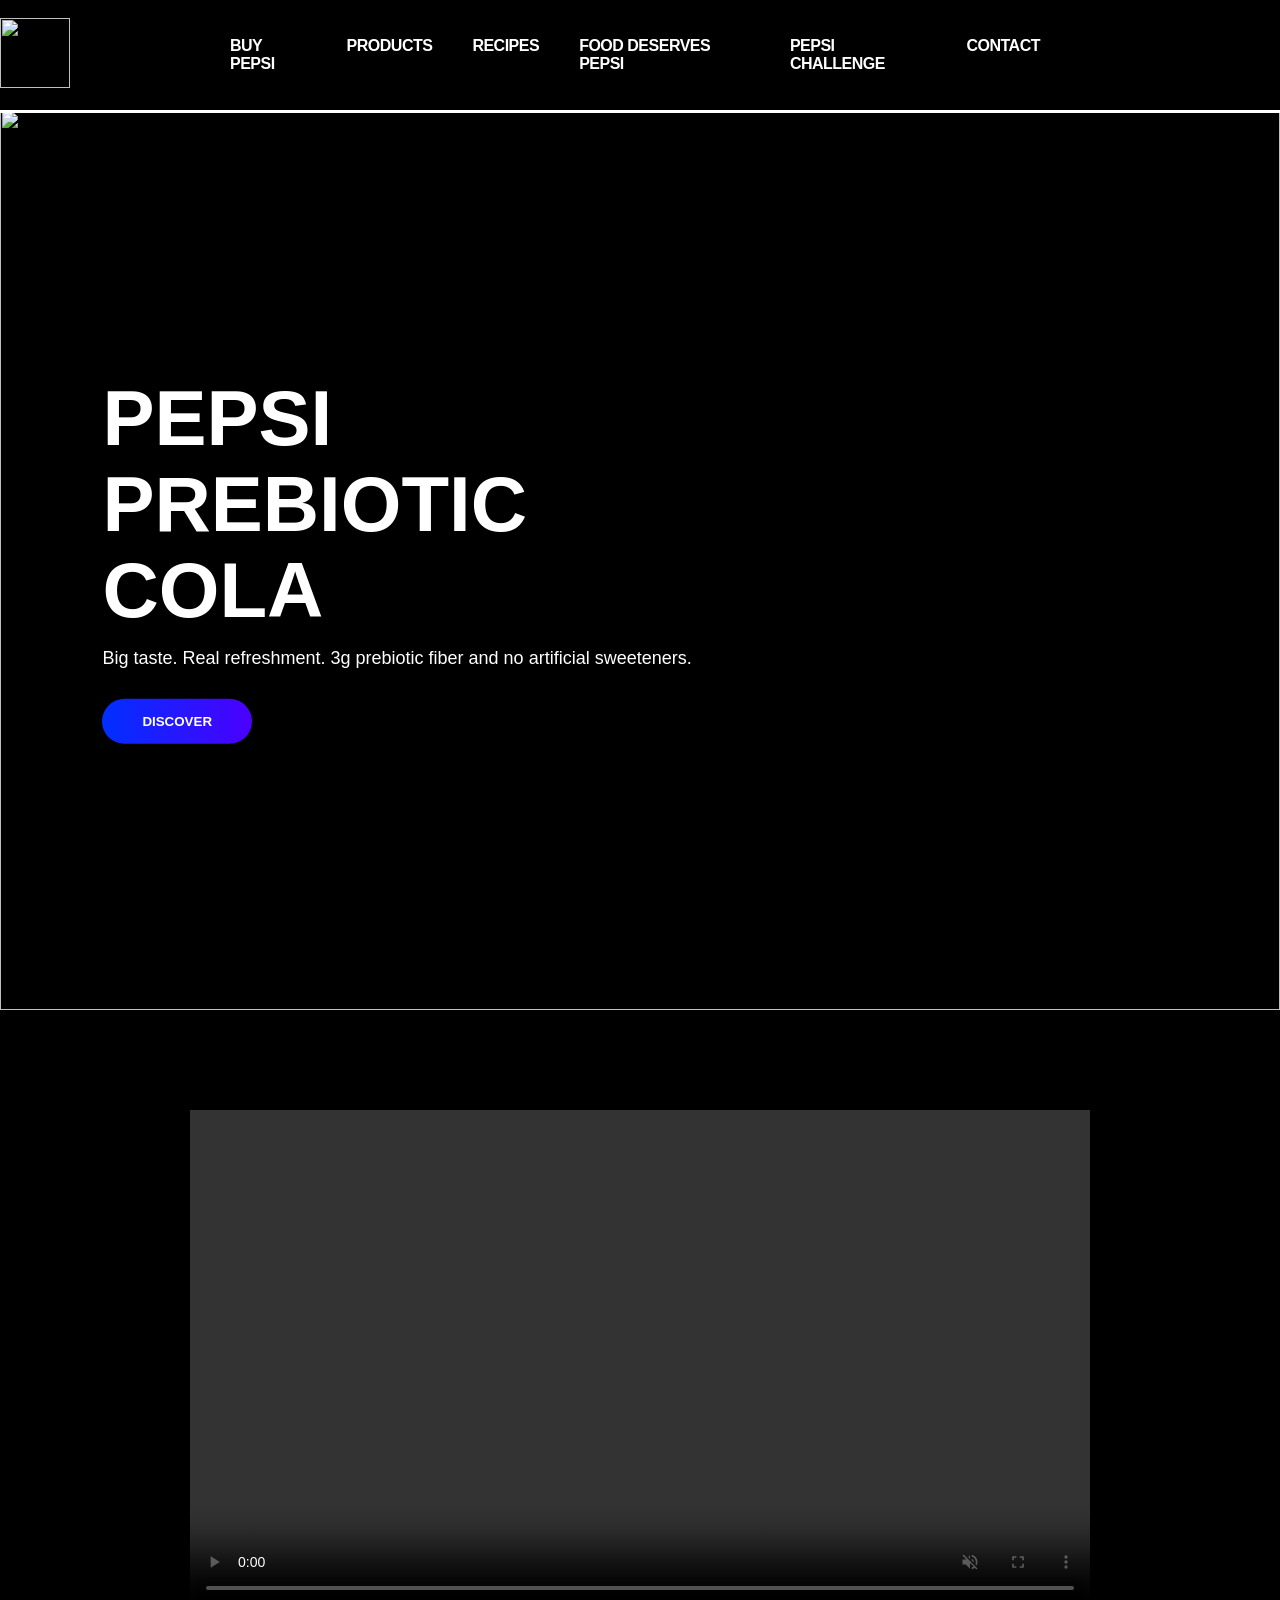
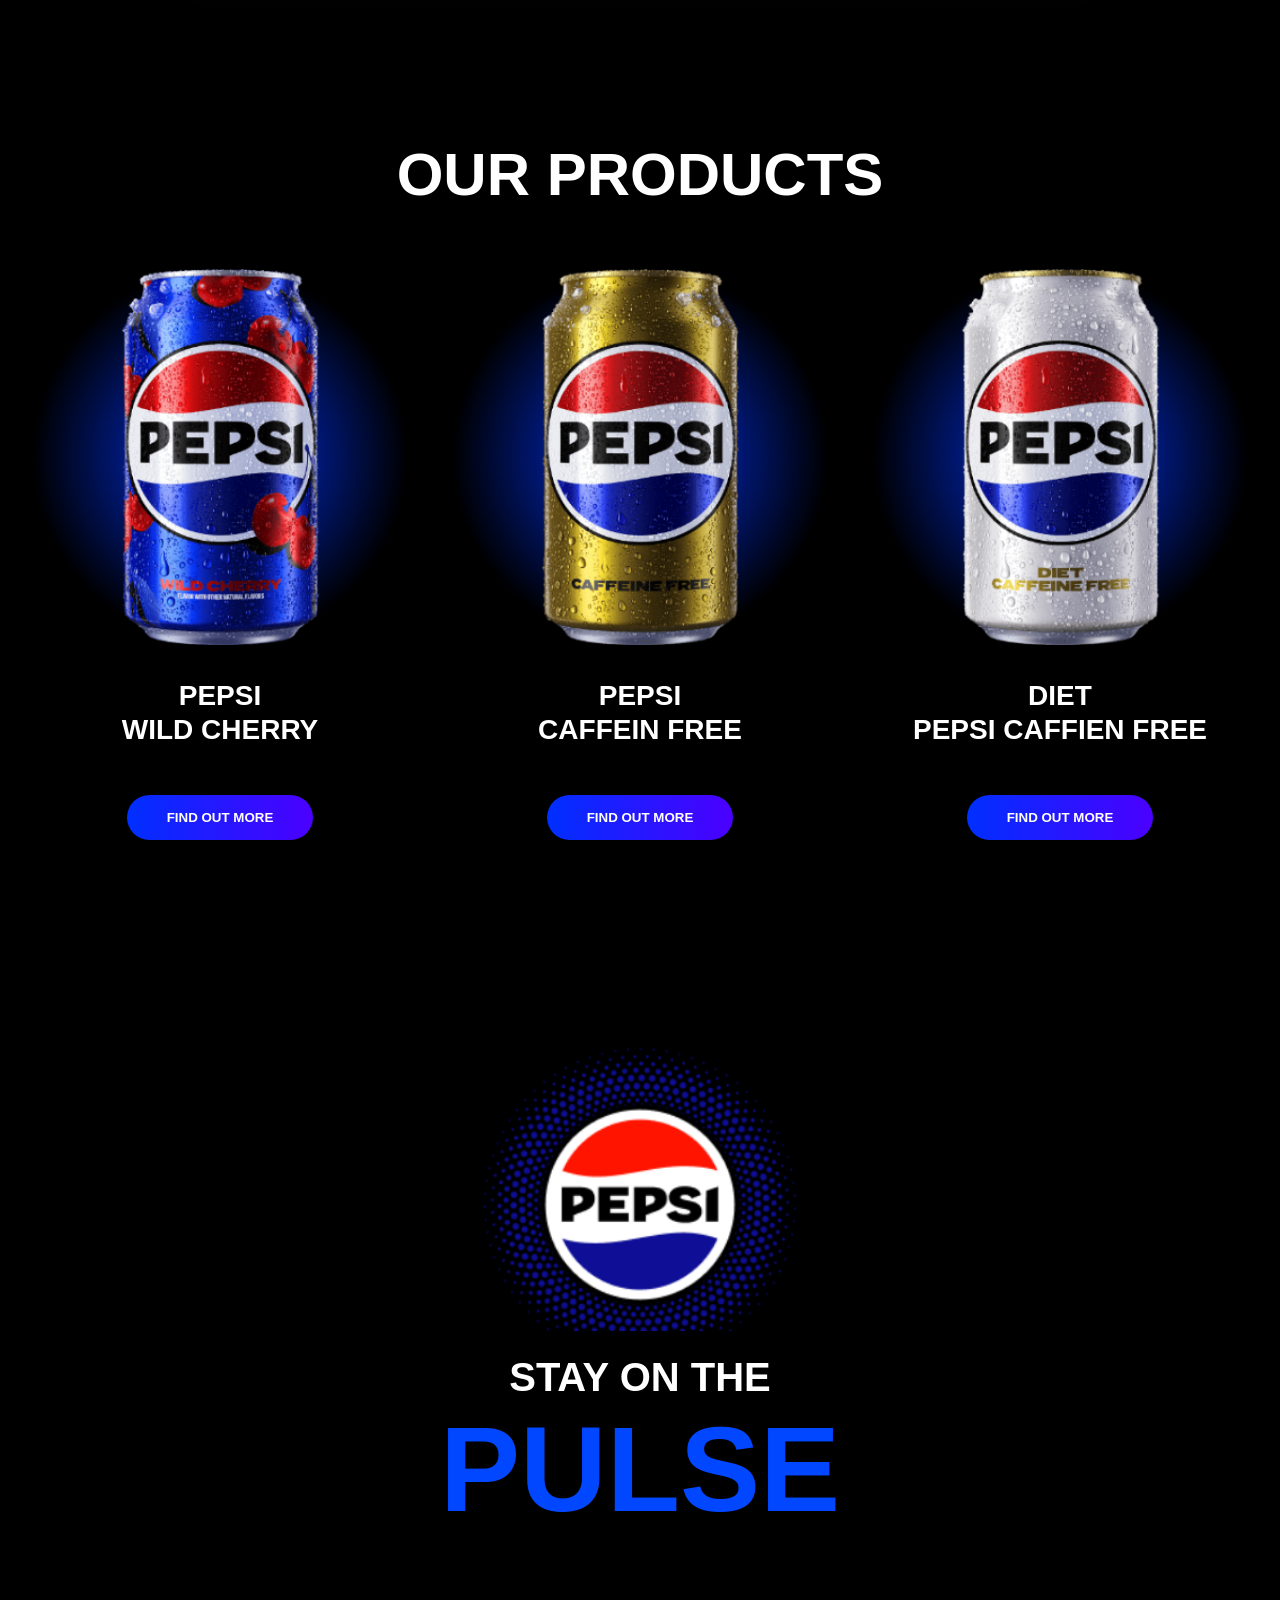
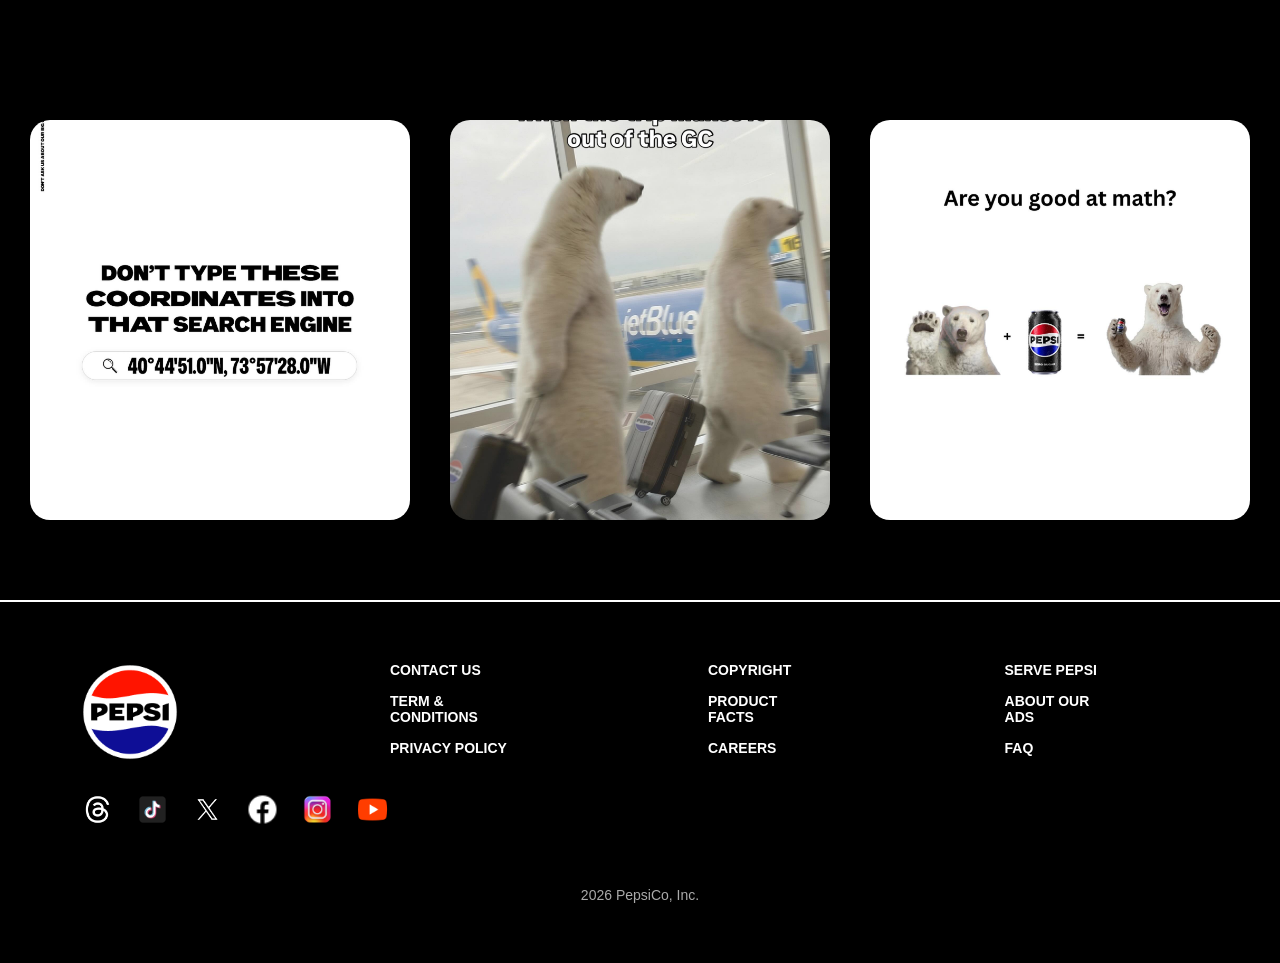
==== index.html @ 50f1c1fb "Rename clone2.html to index.html" ====
<!doctype html>
<html>
    <head>
        <title>Pepsi clone</title>
        <link rel="stylesheet" href="stylepepsi.css">
    </head>
    <body>
        <header>
            <nav class="nav-bar">
                <div class="logo">
                    <img src="c:\Users\LENOVO\Downloads\logo.png" />
                </div>
                <ul class="nav-link">
                    <li><a href="#">BUY PEPSI</a></li>
                    <li><a href="#">PRODUCTS</a></li>
                    <li><a href="#">RECIPES</a></li>
                    <li><a href="#">FOOD DESERVES PEPSI</a></li>
                    <li><a href="#">PEPSI CHALLENGE</a></li>
                    <li><a href="#">CONTACT</a></li>
                </ul>
            </nav>
        </header>
        <section class="hero">
            <img src="c:\Users\LENOVO\Downloads\Pepsi_NA_header_Prebiotic-cola-blank-benefits_desktop.jpg">
            <div class="whole-hero">
            <div class="hero-text">
                <h1>PEPSI PREBIOTIC COLA</h1>
            </div>
            <div class="hero-para">
                <P>Big taste. Real refreshment. 3g prebiotic fiber and no artificial sweeteners.</P>
                <button>DISCOVER</button>
            </div>
            </div>
        </section>
        <div class="video">
            <video width="500" height="300" muted autoplay loop controls>
                <source src="The-Choice-Pepsi-Super-Bowl_Media.mp4">
            </video>
        </div>
        <section class="products">
            <h1>OUR PRODUCTS</h1>
            <div class="product-container">
                <div class="product">
                    <img src="product_image_pepsi_wild_cherry.png">
                    <h2>PEPSI<br>WILD CHERRY</h2>
                    <button>FIND OUT MORE</button>
                </div>
                <div class="product">
                    <img src="product_image_pepsi_caffeine_free_0.png">
                    <h2>PEPSI<br>CAFFEIN FREE</h2>
                    <button>FIND OUT MORE</button>
                </div>
                <div class="product">
                    <img src="product_image_pepsi_coffeine_free_diet_0.png">
                    <h2>DIET<br>PEPSI CAFFIEN FREE</h2>
                    <button>FIND OUT MORE</button>
                </div>
            </div>
        </section>
        <section class="hero-pulse">
            <div class="pulse">
                <img src="Screenshot 2026-02-16 184321.png" class="logo2">
                <h2>STAY ON THE</h3>
                <h1>PULSE</h2>
            </div>
        </section>
        <section class="images">
            <div class="cards">
                <div class="card">
                    <img src="624220957_18555026560027732_7053421080219640691_n.jpg">
                </div>
                <div class="card">
                    <img src="627057362_18556482301027732_7163005955953344472_n.jpg">
                </div>
                <div class="card">
                    <img src="626350438_18556415143027732_5650097448570216446_n.jpg">
                </div>
            </div>
        </section>
        <footer class="footer">
            <div class="whole-foot">
                <div class="left-foot">
                    <img src="logo.png" class="foot-logo">

                    <div class="socials">
                        <img src="threads.png">
                        <img src="icons8-tiktok-48.png">
                        <img src="twitter.png">
                        <img src="icons8-facebook-logo-30.png">
                        <img src="icons8-instagram-logo-94.png">
                        <img src="icons8-youtube-48.png">
                    </div>
                </div>

                <div class="foot-links">
                    <div class="column">
                        <a href="#">CONTACT US</a>
                        <a href="#">TERM & CONDITIONS</a>
                        <a href="#">PRIVACY POLICY</a>
                    </div>
                    <div class="column">
                        <a href="#">COPYRIGHT</a>
                        <a href="#">PRODUCT FACTS</a>
                        <a href="#">CAREERS</a>
                    </div>
                    <div class="column">
                        <a href="#">SERVE PEPSI</a>
                        <a href="#">ABOUT OUR ADS</a>
                        <a href="#">FAQ</a>
                    </div>
                </div>

            </div>
            <div class="foot-bottom">
                2026 PepsiCo, Inc.
            </div>
        </footer>
    </body>
</html>
---- stylepepsi.css ----
body{
    margin: 0;
    padding: 0;
    overflow-x: hidden;
    font-family: Arial, sans-serif;
    background-color: black;
    margin-top: 110px;

}

/*------NavBar------*/


.nav-bar{
    display: flex;
    justify-content:center;
    align-items: center;
    position: fixed;
    top: 0;
    width: 100%;
    z-index: 1000;
    height: 110px;
    background-color: black;
    border-bottom: 3px solid white;


}
.logo img{
    height: 70px;
    width: 70px;
}
.logo{
    padding-right: 120px;

}
.nav-link {
    display: flex;
    gap: 40px;
    padding-right: 240px;
    font-family: 'Helvetica Neue', Helvetica, Arial, sans-serif;
    font-weight:bolder;
    font-style: normal;
    letter-spacing: -0.5px;
    
    
    
}
.nav-link a{
    text-decoration: none;
    cursor: pointer;
    color: white;
    
    
}
a:hover{
    color:blue;
}

/*----hero----*/


.hero{
    position: relative;
    height: 100vh;
    width: 100%;
    overflow: hidden;
}
.hero img{
    width: 100%;
    height: 100%;
    object-fit: cover;
    display: block;


}   
.whole-hero{
    position: absolute;
    top: 50%;
    left: 8%;
    transform: translateY(-50%);
    color: white;
    
} 
.hero-text{
    width:30px;
}
.hero-text h1{
    font-size: 78px;
    line-height: 110%;
    margin: 0;
    font-weight: 900;

}
.hero-para p{
    font-size: 18px;
    margin: 15px 0;
}
.hero-para button{
    margin-top: 15px;
    padding: 15px 40px;
    border: none;
    border-radius: 40px;
    background: linear-gradient(to right,#002fff,#4b00ff);
    color: white;
    font-weight: bold;
    cursor: pointer;
    
}

/*-----video-----*/

.video{
    display: flex;
    justify-content: center;
    align-content: center;
    height: 600px;
    width: 100%;
    
}
.video video{
    width:900px;
    height:500px;
    padding-top: 100px;
}


/*-----products-----*/


.products{
    background: black;
    color: white;
    text-align: center;
    padding: 80px 0;
    position: relative;
}
.products h1{
    font-size: 60px;
    margin-bottom: 60px;
    font-weight: bold;
}
.product  h2{
    margin-top: 30px;
    font-size: 28px;
    font-weight: bold;
    line-height: 1.2;
}
.product-container{
    display: flex;
    justify-content: space-evenly;
    align-items: center;
}
.product{
    position: relative;
}
.product img{
    width:400px;
    position:relative;
    z-index: 2;

}
.product button{
    margin-top: 25px;
    padding: 15px 40px;
    border: none;
    border-radius: 40px;
    background: linear-gradient(to right,#002fff,#4b00ff);
    color: white;
    font-weight: bold;
    cursor: pointer;
   
    
}
/*---PULSE IMAGE-----*/


.hero-pulse{
    height: 80vh;
    background: black;
    display: flex;
    justify-content: center;
    align-items: center;
    text-align: center;
    
}
.pulse{
    color: white;

}
.logo2{
    width: 600px;
    margin-bottom: 20px;

}
.pulse h2{
    font-size: 40px;
    margin: 0;
    font-weight: 700;
    padding-bottom: 0px;

}
.pulse h1{
    font-size: 120px;
    margin: 0;
    font-weight: 900;
    color: #0047ff;
}



.images{
    background: black;
    padding: 80px 0;
}
.cards{
    display: flex;
    justify-content: center;
    gap: 40px;
}
.card{
    width: 380px;
    height: 400px;
    border-radius: 20px;
    overflow: hidden;
}
.card img{
    width: 100%;
    height: 100%;
    object-fit: cover;
    display: block;
}


/*------Footer------*/


.footer{
    background: black;
    color: white;
    padding: 60px 80px;
    border-top: 2px solid white;
}
.whole-foot{
    display: flex;
    justify-content: space-between;
    align-items: flex-start;
  
}
.left-foot{
    display: flex;
    flex-direction: column;
    gap: 30px;
}
.foot-logo{
    width: 100px;
}
.socials{
    display: flex;
    gap: 20px;
}
.socials img {
    width:35px;
    height: 35px;
    cursor: pointer;
}
.foot-links{
    display: flex;
    gap: 100px;
}
.column{
    display: flex;
    flex-direction: column;
    gap: 15px;
    padding-right: 100px;
}
.column a {
    color: white;
    text-decoration: none;
    font-weight: 600;
    font-size: 14px;
}
.column a:hover{
    opacity:0.7;
}
.foot-bottom{
    text-align: center;
    margin-top: 60px;
    font-size: 14px;
    color: #aaa;
}
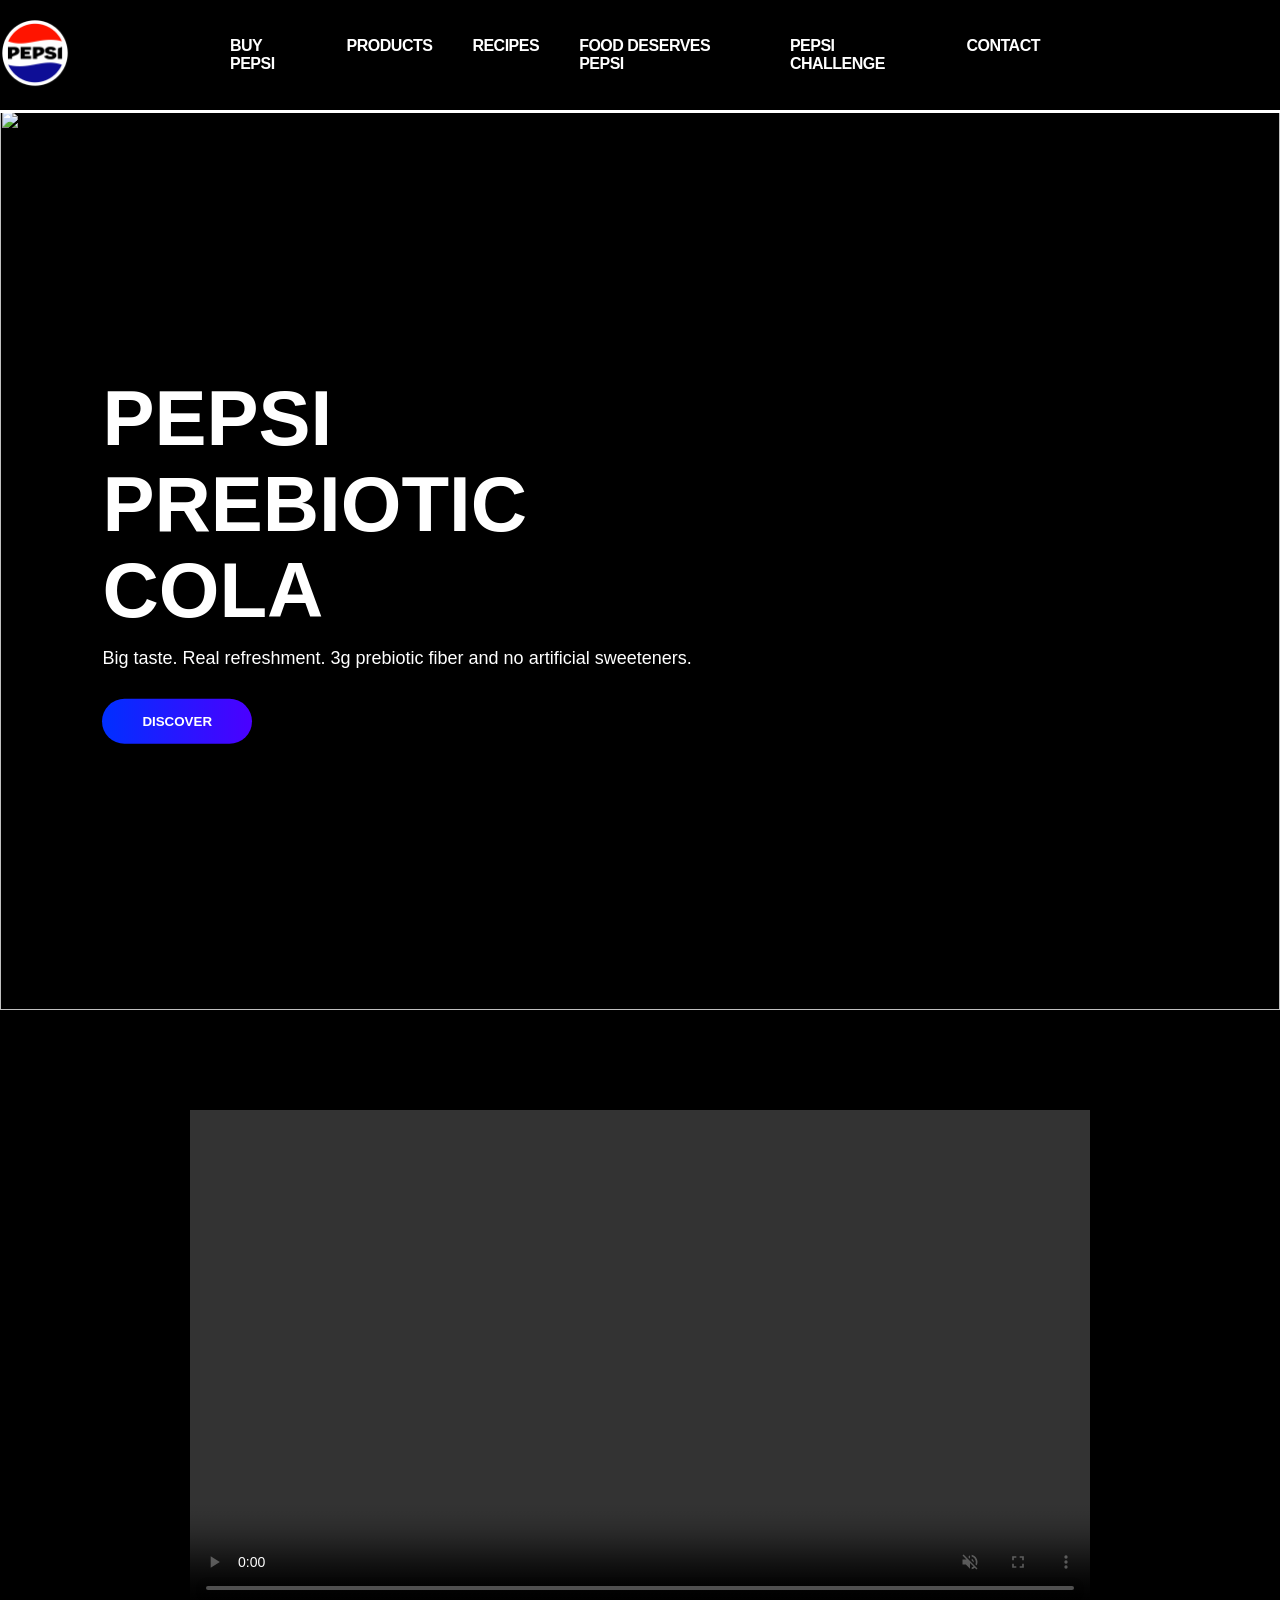
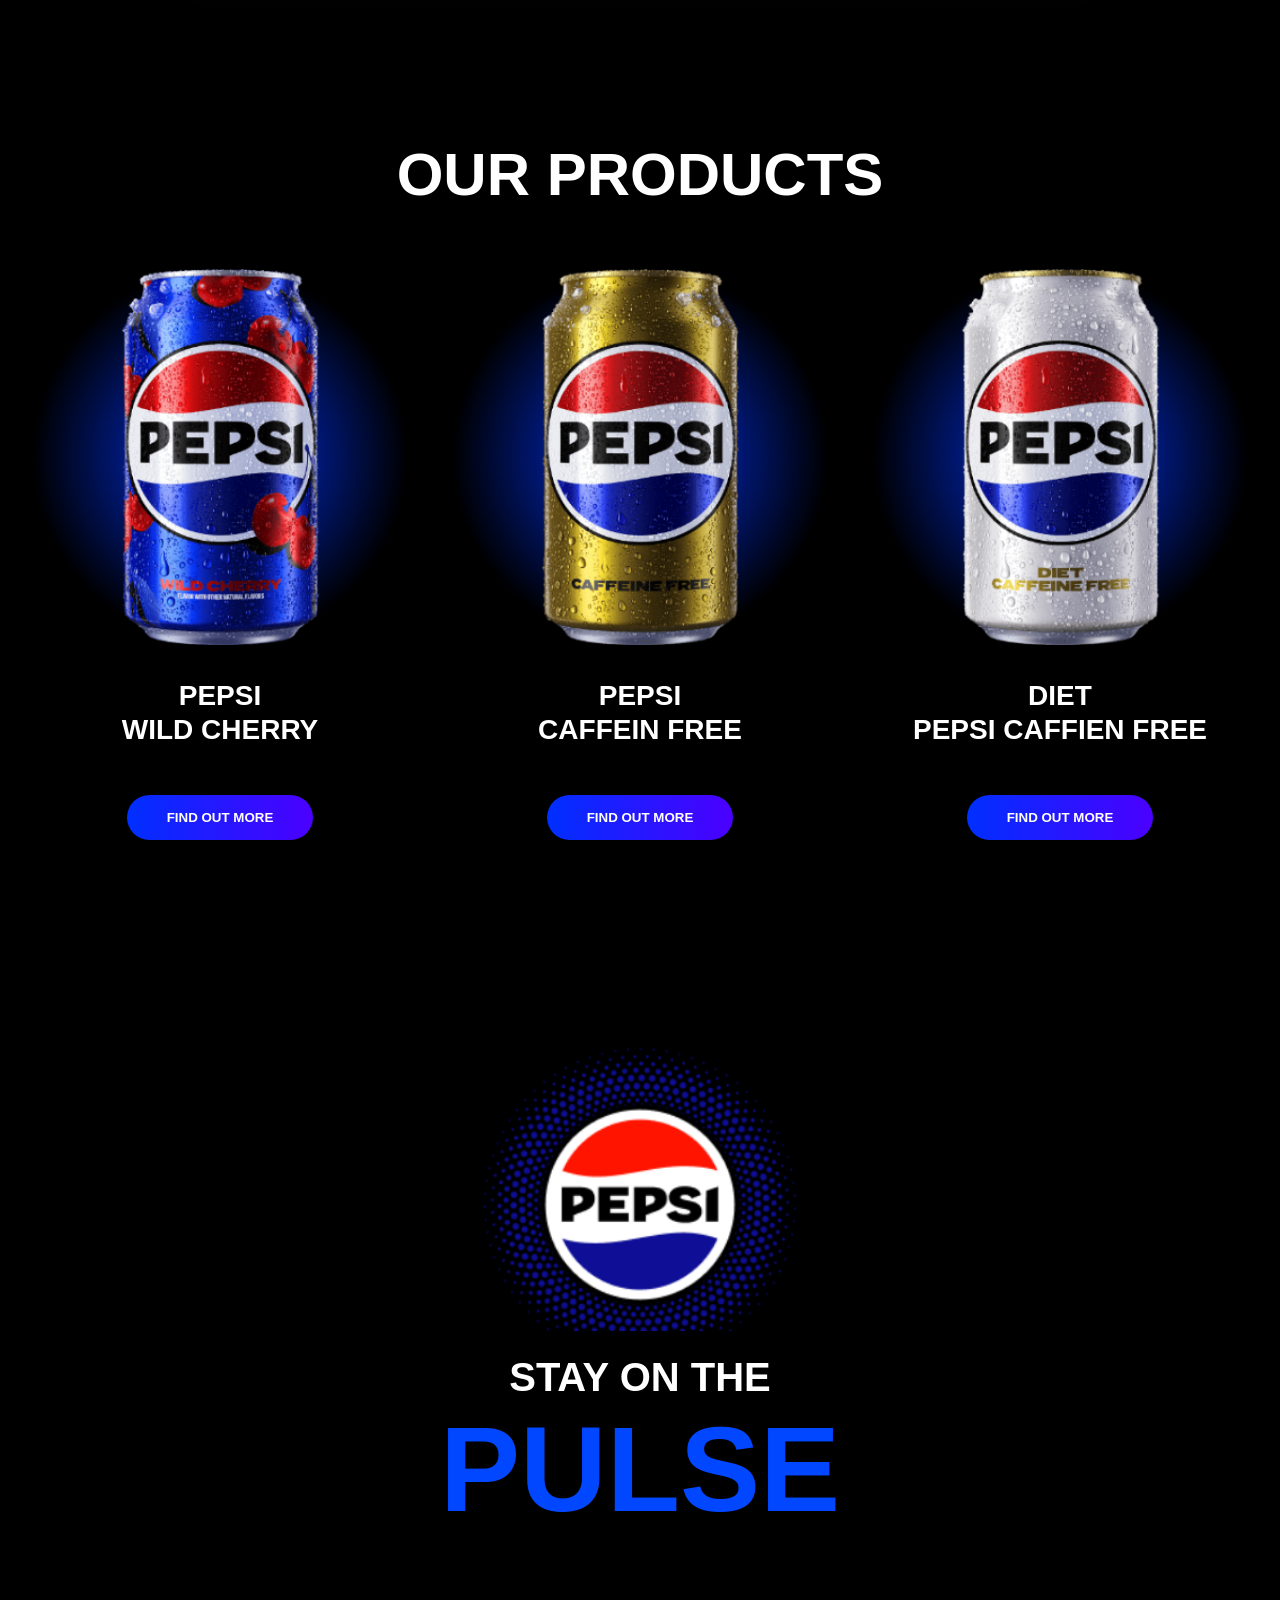
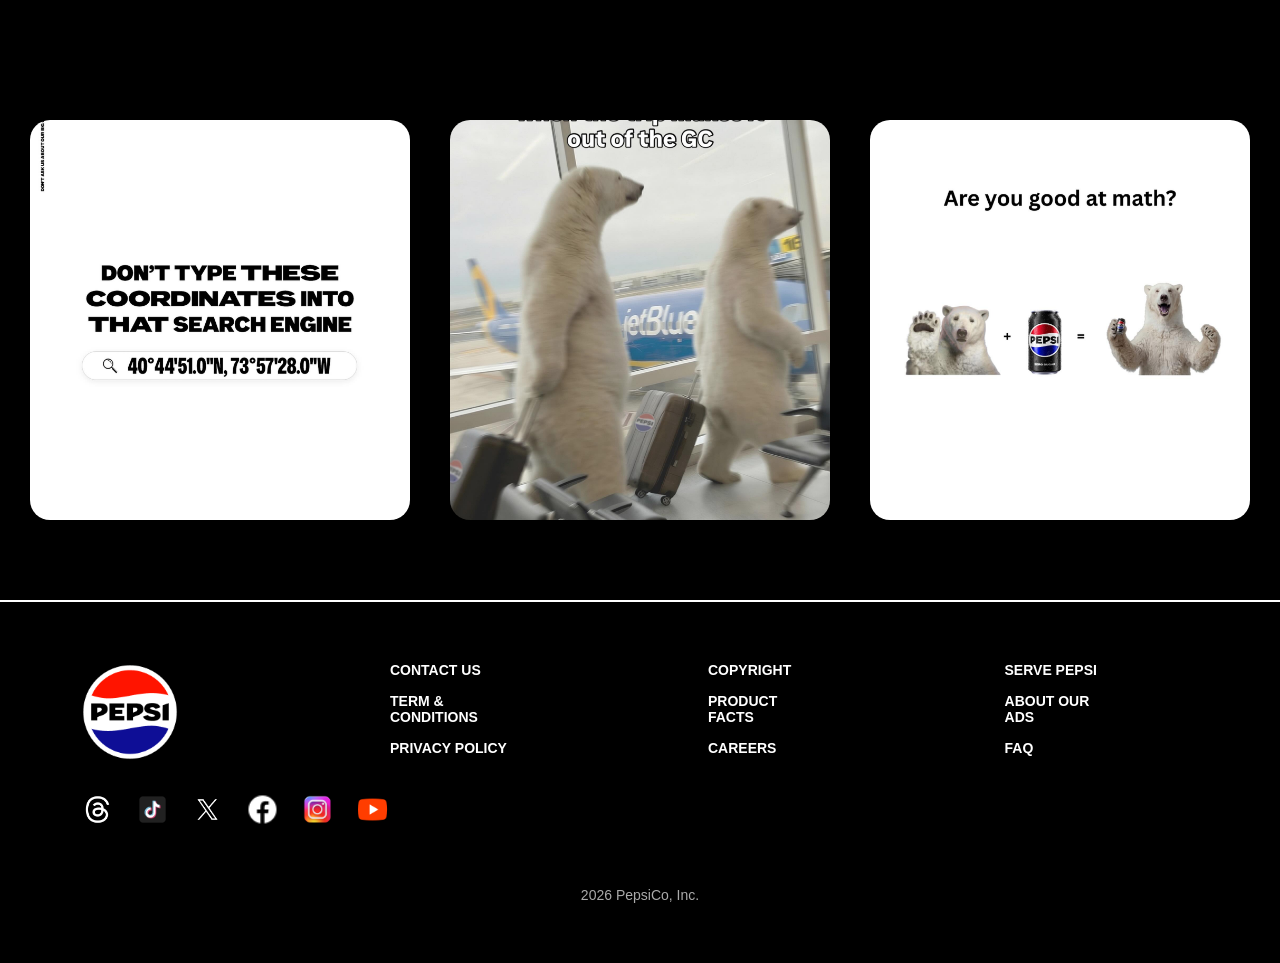
==== commit f22505c5: "all" ====
--- a/index.html
+++ b/index.html
@@ -8,7 +8,7 @@
         <header>
             <nav class="nav-bar">
                 <div class="logo">
-                    <img src="c:\Users\LENOVO\Downloads\logo.png" />
+                    <img src="logo.png" />
                 </div>
                 <ul class="nav-link">
                     <li><a href="#">BUY PEPSI</a></li>
@@ -21,7 +21,7 @@
             </nav>
         </header>
         <section class="hero">
-            <img src="c:\Users\LENOVO\Downloads\Pepsi_NA_header_Prebiotic-cola-blank-benefits_desktop.jpg">
+            <img src="Pepsi_NA_header_Prebiotic-cola-blank-benefits_desktop.jpg">
             <div class="whole-hero">
             <div class="hero-text">
                 <h1>PEPSI PREBIOTIC COLA</h1>
